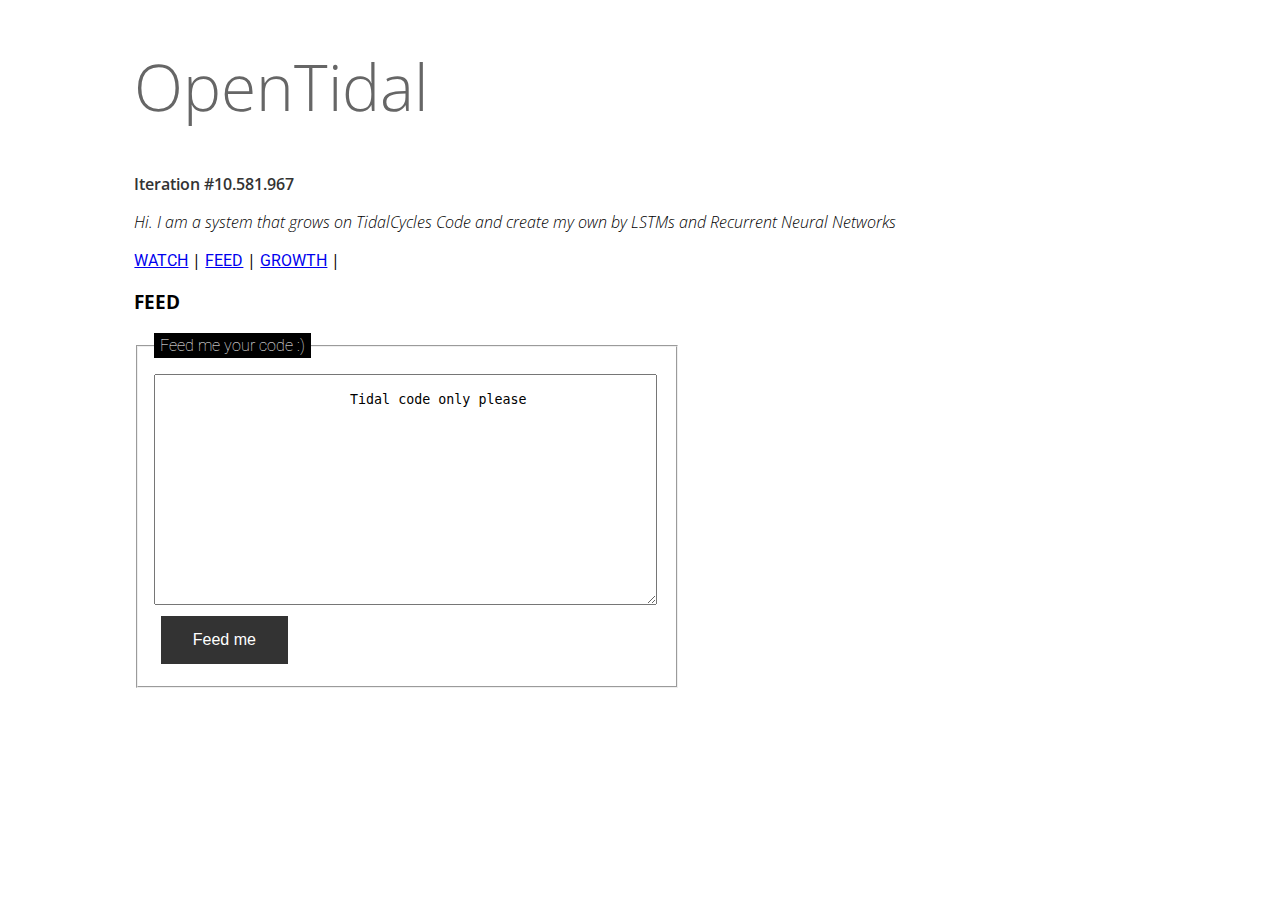
==== views/feed.html @ 859f50e8 "Move html and css to views/" ====
<!DOCTYPE html>
<html>
<head>
	<link type="text/css" href="styles.css" rel="stylesheet">
	<link href="https://fonts.googleapis.com/css?family=Open+Sans:300,300i,400,400i,600,600i,700,700i,800,800i|Roboto:100,100i,300,300i,400,400i,500,500i,700,700i,900,900i&display=swap" rel="stylesheet">

	<title>OpenTidal</title>
</head>
<body>
<div id="container">
	<section>
		<h1>OpenTidal </h1>
		<h2>Iteration #10.581.967 </h2>
		<p class="about"><i>Hi. I am a system that grows on TidalCycles Code and create my own by LSTMs and Recurrent Neural Networks</i></p>

	</section>
	<nav>
	  <a href="index.html">WATCH</a> |
	  <a href="#">FEED</a> |
	  <a href="growth.html">GROWTH</a> |
	</nav>

	<section>
	    <h3>FEED</h3>

	    <form>

		  <fieldset class="collab">
		    <legend>Feed me your code :)</legend> 

		    <textarea id="collaboration" name="collab" rows="15" cols="60"> 
		    	Tidal code only please
			</textarea>	
			  <br/>

		    <input class="button" type="submit" value="Feed me">
		  </fieldset>
		</form>
	</section>
</div>
</body>
</html>
---- views/styles.css ----
body {
	font-family: 'Open Sans', sans-serif;  
}
section {
	display: block;
}
#container {
	/*display: flex;
	flex-direction: row;
	flex-wrap: wrap;*/

	width: 80%;
	margin-left: auto;
 	margin-right: auto;
	/*text-align: center;*/

}

hgroup,a {
	font-family: 'Roboto', sans-serif;  
}

h1 {
	font-size: 4em; 
	font-weight: 200;
	color: #666;
	padding-bottom: none;
	margin-bottom: none;
}
 
h2 {
	font-size: 1em; 
	font-weight: 600;
	color: #333;
}
.about {
	font-size: 1em;
	font-weight: 300;
}

p {
	font-family: 'Open Sans', sans-serif;  
}
 
nav {
  display: block;
}

legend {
    background-color: #000;
    color: #fff;
    padding: 3px 6px;
}

.output {
    font: 1rem 'Fira Sans', sans-serif;
}

input {
    margin: .4rem;
}

.code {
	font-family: 'Roboto', sans-serif;
	color: #333;
	background-color: #c6f1c6;
	padding: 1em;
	width: 50%;
}

.collab {
	font-family: 'Roboto', sans-serif;
	color: #333;
	padding: 1em;
	width: 50%;
	font-weight: 100;
}

.button {
  background-color: #333;
  border: none;
  color: white;
  padding: 15px 32px;
  text-align: center;
  text-decoration: none;
  display: inline-block;
  font-size: 16px;
}

section {
	margin: auto;
}
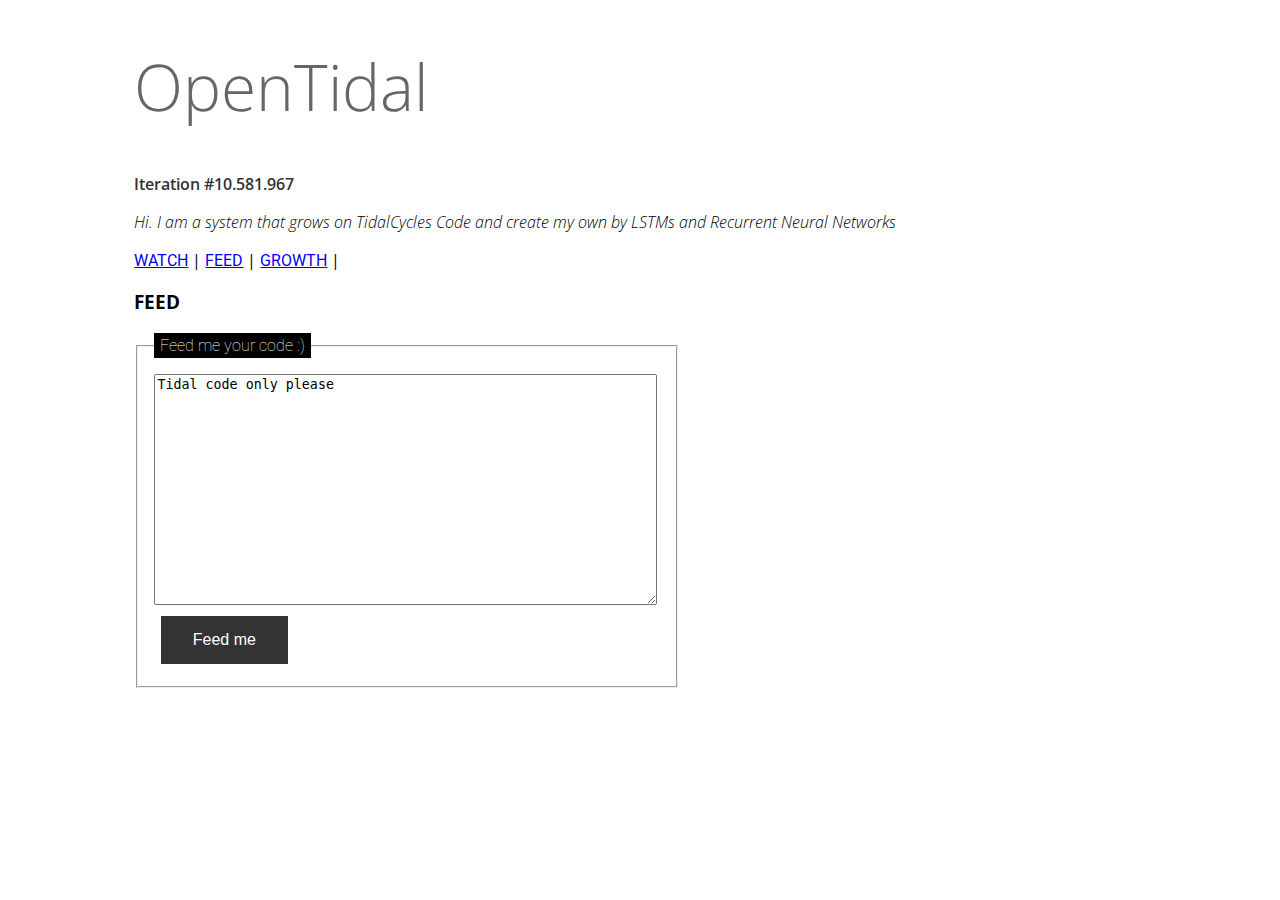
==== commit 209b98ea: "Submit code from /feed" ====
--- a/views/feed.html
+++ b/views/feed.html
@@ -15,22 +15,20 @@
 
 	</section>
 	<nav>
-	  <a href="index.html">WATCH</a> |
-	  <a href="#">FEED</a> |
-	  <a href="growth.html">GROWTH</a> |
+	  <a href="/">WATCH</a> |
+	  <a href="/feed">FEED</a> |
+	  <a href="/growth">GROWTH</a> |
 	</nav>
 
 	<section>
 	    <h3>FEED</h3>
 
-	    <form>
+	    <form method="post" action="/feed">
 
 		  <fieldset class="collab">
 		    <legend>Feed me your code :)</legend> 
 
-		    <textarea id="collaboration" name="collab" rows="15" cols="60"> 
-		    	Tidal code only please
-			</textarea>	
+		    <textarea id="collaboration" name="collab" rows="15" cols="60">Tidal code only please</textarea>	
 			  <br/>
 
 		    <input class="button" type="submit" value="Feed me">
